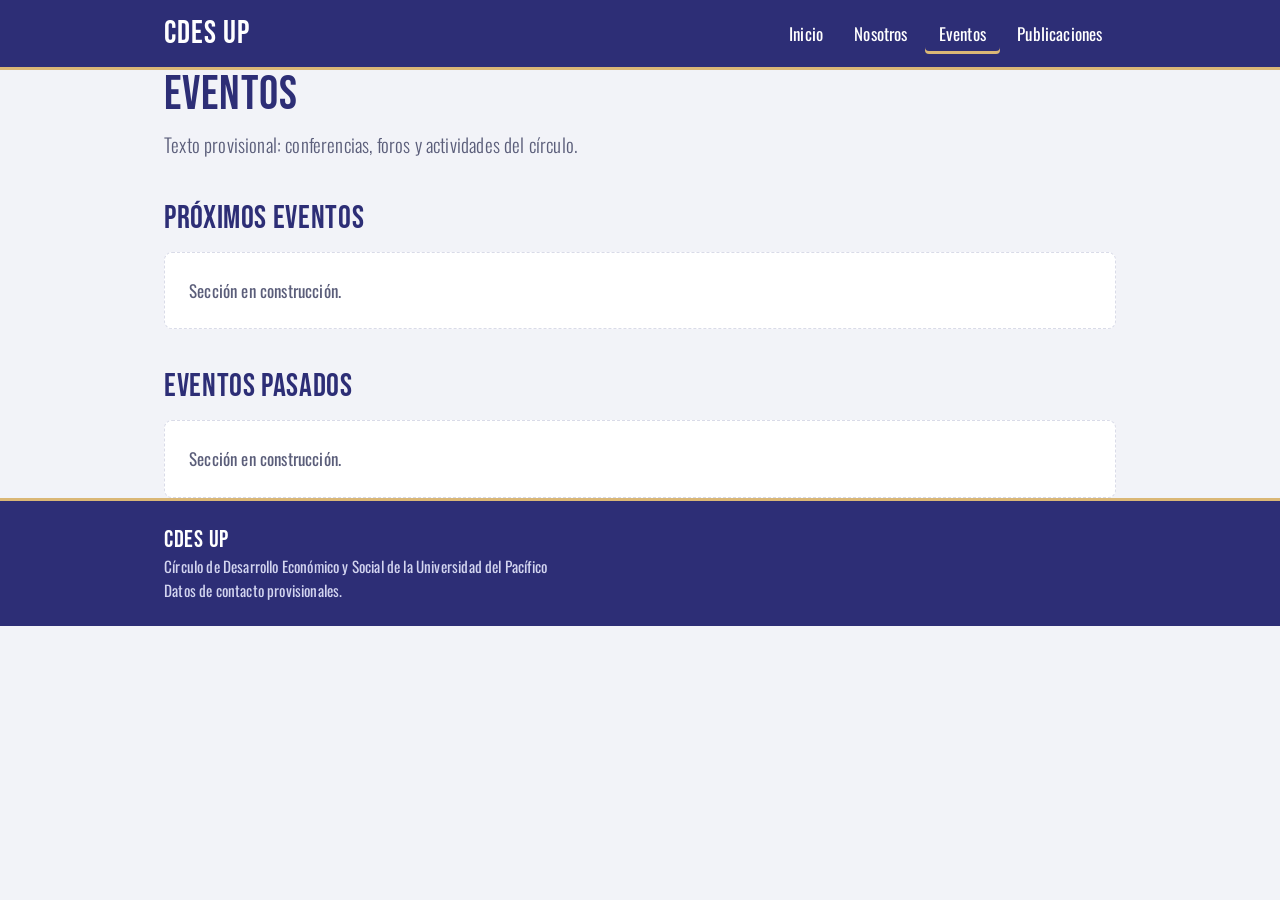
==== eventos.html @ 4848a427 "Add files via upload" ====
<!DOCTYPE html>
<html lang="es">
<head>
<meta charset="UTF-8">
<meta name="viewport" content="width=device-width, initial-scale=1.0">
<title>Eventos | CDES UP</title>
<link rel="stylesheet" href="estilos.css">
</head>
<body data-pagina="eventos">
<a class="salto" href="#contenido">Saltar al contenido</a>
<header class="cab" id="cab"></header>
<main class="ancho" id="contenido" tabindex="-1">
<h1>Eventos</h1>
<p class="lead">Texto provisional: conferencias, foros y actividades del círculo.</p>
<h2>Próximos eventos</h2><div class="pend">Sección en construcción.</div>
<h2>Eventos pasados</h2><div class="pend">Sección en construcción.</div>
</main>
<footer id="pie"></footer>
<script src="sitio.js"></script>
</body>
</html>
---- estilos.css ----
@import url("https://fonts.googleapis.com/css2?family=Bebas+Neue&family=Oswald:wght@300;400;700&display=swap");
:root{
  --fondo:#f2f3f8;--sup:#fff;--texto:#16172e;--suave:#5b5e7a;--linea:#d9dbe8;
  --indigo:#2d2e76;--oro:#dab776;--marca:#2d2e76;--titulo:#2d2e76;
  --reportes:#2d2e76;--investigaciones:#3e8fb0;--noticias:#dab776;--propuestas-de-politica:#50579b;
  --display:"Bebas Neue","Oswald",Impact,"Arial Narrow",sans-serif;
  --cuerpo:"Oswald","Arial Narrow","Roboto Condensed",system-ui,sans-serif;
}
@media (prefers-color-scheme:dark){:root{
  --fondo:#101128;--sup:#1a1b42;--texto:#eceefa;--suave:#a3a7cc;--linea:#2e3066;--marca:#dab776;--titulo:#eceefa;
  --reportes:#8d90e6;--investigaciones:#6ec0e0;--noticias:#dab776;--propuestas-de-politica:#a9b0f0;
}}
*{box-sizing:border-box}
body{margin:0;background:var(--fondo);color:var(--texto);font:400 17px/1.6 var(--cuerpo);letter-spacing:.01em}
a{color:var(--marca)}
:focus-visible{outline:2px solid var(--oro);outline-offset:2px}
.ancho{max-width:62rem;margin:0 auto;padding:0 1.25rem}
.salto{position:absolute;left:-999px}.salto:focus{left:1rem;top:1rem;background:var(--sup);padding:.5rem;z-index:5}
.cab{background:var(--indigo);border-bottom:3px solid var(--oro)}
.cab .ancho{display:flex;justify-content:space-between;align-items:center;gap:1rem;flex-wrap:wrap;padding-top:.8rem;padding-bottom:.8rem}
.marca{font:400 2rem/1 var(--display);color:#fff;text-decoration:none;letter-spacing:.03em}
.logo{height:3rem;width:auto;display:block}
nav.princ{display:flex;gap:.25rem;flex-wrap:wrap}
nav.princ a{padding:.45rem .85rem;border-radius:4px;color:#fff;text-decoration:none}
nav.princ a:hover{background:rgba(255,255,255,.12)}
nav.princ a[aria-current]{box-shadow:inset 0 -3px 0 var(--oro)}
main{padding-top:2.5rem;padding-bottom:4rem;outline:none}
h1{font:400 3rem/1.05 var(--display);letter-spacing:.02em;color:var(--titulo);margin:0 0 .6rem}
h2{font:400 2rem/1.1 var(--display);letter-spacing:.02em;color:var(--titulo);margin:2.5rem 0 1rem}
h3{font:700 1rem var(--cuerpo);margin:1.5rem 0 .5rem;color:var(--suave)}
.lead{font-size:1.2rem;font-weight:300;color:var(--suave);max-width:40rem;margin:0 0 1.5rem}
.boton{display:inline-block;background:var(--marca);color:var(--fondo);padding:.6rem 1.2rem;border-radius:4px;text-decoration:none;font-weight:700}
.hero{background:var(--indigo);border-left:6px solid var(--oro);border-radius:0 8px 8px 0;padding:2rem 2rem 2.2rem}
.hero h1{color:#fff;max-width:36rem}
.hero .lead{color:#d3d5f0}
.hero .boton{background:var(--oro);color:var(--indigo)}
.pend{border:1px dashed var(--linea);border-radius:8px;padding:1.5rem;color:var(--suave);background:var(--sup)}
.tabs{display:flex;gap:1.5rem;overflow-x:auto;border-bottom:1px solid var(--linea);margin:0 0 2rem;white-space:nowrap}
.tabs a{padding:.5rem 0;color:var(--suave);text-decoration:none}
.tabs a[aria-current]{color:var(--texto);font-weight:700;box-shadow:inset 0 -3px 0 var(--c,var(--oro))}
.cab-sec{border-top:5px solid var(--c);padding-top:1rem}
.tarjetas{display:grid;grid-template-columns:repeat(auto-fit,minmax(13rem,1fr));gap:1rem}
.tarjeta{display:block;background:var(--sup);border:1px solid var(--linea);border-top:5px solid var(--c);border-radius:4px;padding:1rem 1.1rem;color:var(--texto);text-decoration:none}
.tarjeta:hover{border-color:var(--c)}
.tarjeta b{font:400 1.6rem/1.1 var(--display);letter-spacing:.02em;color:var(--titulo);display:block;margin-bottom:.35rem}
.tarjeta span{color:var(--suave);font-size:.9rem;font-weight:300;display:block}
.tarjeta small{display:block;margin-top:.7rem;font-size:.9rem}
.ctr{display:flex;gap:.6rem;flex-wrap:wrap;margin:0 0 .5rem}
input,select{font:inherit;color:inherit;background:var(--sup);border:1px solid var(--linea);border-radius:4px;padding:.5rem .7rem}
input{flex:1 1 14rem}
.cuenta{color:var(--suave);font-size:.9rem;margin:.5rem 0 0}
ul{list-style:none;margin:0;padding:0}
.doc{display:flex;justify-content:space-between;align-items:baseline;gap:1rem;background:var(--sup);border-left:5px solid var(--c);border-radius:0 4px 4px 0;padding:.75rem 1rem;margin-bottom:.5rem}
.nombre{color:var(--texto);font-weight:400;font-size:1.08rem;text-decoration:none;overflow-wrap:anywhere}
.nombre:hover{color:var(--marca);text-decoration:underline}
.meta{color:var(--suave);font-size:.85rem;display:flex;gap:.9rem;flex-wrap:wrap;margin-top:.15rem}
.chip{display:inline-flex;align-items:center;gap:.4rem;color:var(--texto)}
.chip::before{content:"";width:.65rem;height:.65rem;border-radius:2px;background:var(--c)}
.vacio{color:var(--suave);padding:1.5rem 0}
footer{background:var(--indigo);border-top:3px solid var(--oro);color:#d3d5f0;font-size:.95rem;padding:1.5rem 0}
footer b{display:block;font:400 1.5rem var(--display);letter-spacing:.03em;color:#fff}
dialog{width:min(64rem,94vw);height:90vh;padding:0;border:1px solid var(--linea);border-radius:8px;background:var(--sup);color:var(--texto)}
dialog[open]{display:flex;flex-direction:column}
dialog::backdrop{background:rgba(0,0,0,.55)}
dialog header{display:flex;justify-content:space-between;align-items:center;gap:1rem;padding:.7rem 1rem;border-bottom:1px solid var(--linea)}
dialog header strong{overflow:hidden;text-overflow:ellipsis;white-space:nowrap}
dialog header span{display:flex;gap:1rem;align-items:center;white-space:nowrap}
dialog button{font:inherit;color:inherit;background:none;cursor:pointer;border:1px solid var(--linea);border-radius:4px;padding:.3rem .75rem}
dialog iframe{flex:1;width:100%;border:0;background:#fff}
@media (max-width:34rem){h1{font-size:2.3rem}.hero{padding:1.5rem 1.25rem}.doc{flex-direction:column;gap:.3rem}}
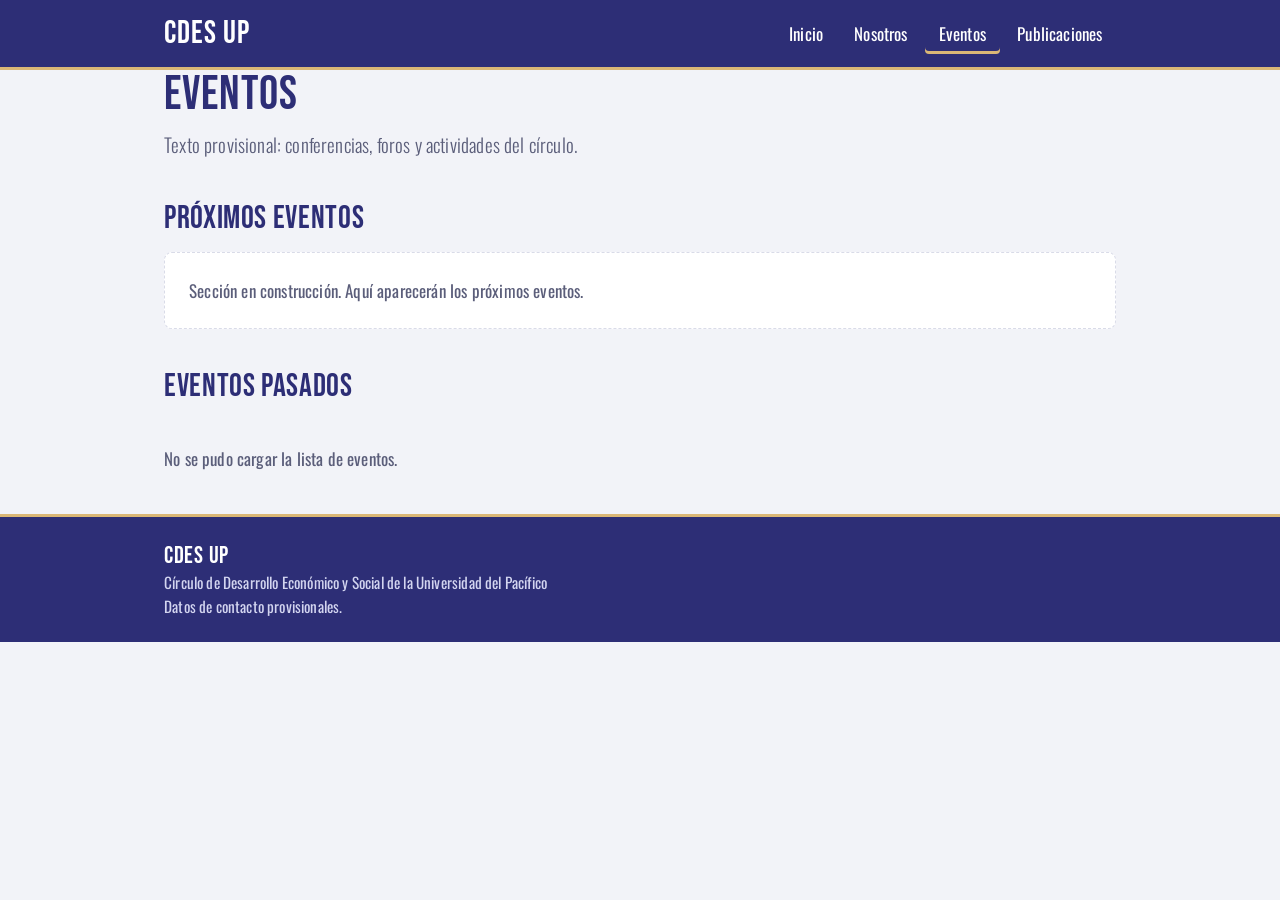
==== commit 3fc10c18: "Add files via upload" ====
--- a/eventos.html
+++ b/eventos.html
@@ -5,6 +5,7 @@
 <meta name="viewport" content="width=device-width, initial-scale=1.0">
 <title>Eventos | CDES UP</title>
 <link rel="stylesheet" href="estilos.css">
+<link rel="stylesheet" href="eventos.css">
 </head>
 <body data-pagina="eventos">
 <a class="salto" href="#contenido">Saltar al contenido</a>
@@ -12,10 +13,13 @@
 <main class="ancho" id="contenido" tabindex="-1">
 <h1>Eventos</h1>
 <p class="lead">Texto provisional: conferencias, foros y actividades del círculo.</p>
-<h2>Próximos eventos</h2><div class="pend">Sección en construcción.</div>
-<h2>Eventos pasados</h2><div class="pend">Sección en construcción.</div>
+<h2>Próximos eventos</h2>
+<div class="pend">Sección en construcción. Aquí aparecerán los próximos eventos.</div>
+<h2>Eventos pasados</h2>
+<div id="pasados"><p class="vacio">Cargando…</p></div>
 </main>
 <footer id="pie"></footer>
 <script src="sitio.js"></script>
+<script src="eventos.js"></script>
 </body>
 </html>
--- a/eventos.css
+++ b/eventos.css
@@ -0,0 +1,20 @@
+.ev-grid{display:grid;grid-template-columns:repeat(auto-fill,minmax(16rem,1fr));gap:1rem}
+.ev-card{display:flex;flex-direction:column;text-align:left;font:inherit;color:inherit;background:var(--sup);border:1px solid var(--linea);border-top:5px solid var(--oro);border-radius:4px;padding:0;overflow:hidden;cursor:pointer}
+.ev-card:hover{border-color:var(--marca)}
+.ev-card img,.ev-sinfoto{width:100%;aspect-ratio:16/10;object-fit:cover;display:block;background:var(--indigo)}
+.ev-info{display:block;padding:.9rem 1rem 1.1rem}
+.ev-fecha,.ev-tit{display:block}
+.ev-fecha{color:var(--suave);font-size:.85rem}
+.ev-tit{font:400 1.5rem/1.1 var(--display);letter-spacing:.02em;color:var(--titulo);margin:.2rem 0 .4rem}
+.ev-res{color:var(--suave);font-size:.95rem;font-weight:300;display:-webkit-box;-webkit-line-clamp:3;-webkit-box-orient:vertical;overflow:hidden}
+.ev-dlg{width:min(62rem,94vw);max-height:92vh;padding:0;border:1px solid var(--linea);border-radius:8px;background:var(--sup);color:var(--texto);overflow:auto}
+.ev-dlg::backdrop{background:rgba(0,0,0,.6)}
+.ev-x{position:absolute;top:.6rem;right:.6rem;z-index:2;font:inherit;background:var(--indigo);color:#fff;border:0;border-radius:4px;padding:.35rem .8rem;cursor:pointer}
+.ev-galeria{position:relative;background:#0b0c1f}
+.ev-galeria img{display:block;width:100%;max-height:68vh;object-fit:contain}
+.ev-nav{position:absolute;top:50%;transform:translateY(-50%);width:2.8rem;height:2.8rem;border-radius:50%;border:0;background:rgba(45,46,118,.85);color:#fff;font-size:1.8rem;line-height:1;cursor:pointer}
+.ev-prev{left:.7rem}.ev-next{right:.7rem}
+.ev-cont{position:absolute;right:.7rem;bottom:.6rem;background:rgba(0,0,0,.6);color:#fff;padding:.1rem .6rem;border-radius:4px;font-size:.85rem}
+.ev-texto{padding:1.25rem 1.5rem 1.75rem}
+.ev-texto h2{margin:.2rem 0 .8rem}
+.ev-desc{white-space:pre-line;max-width:46rem;margin:0}
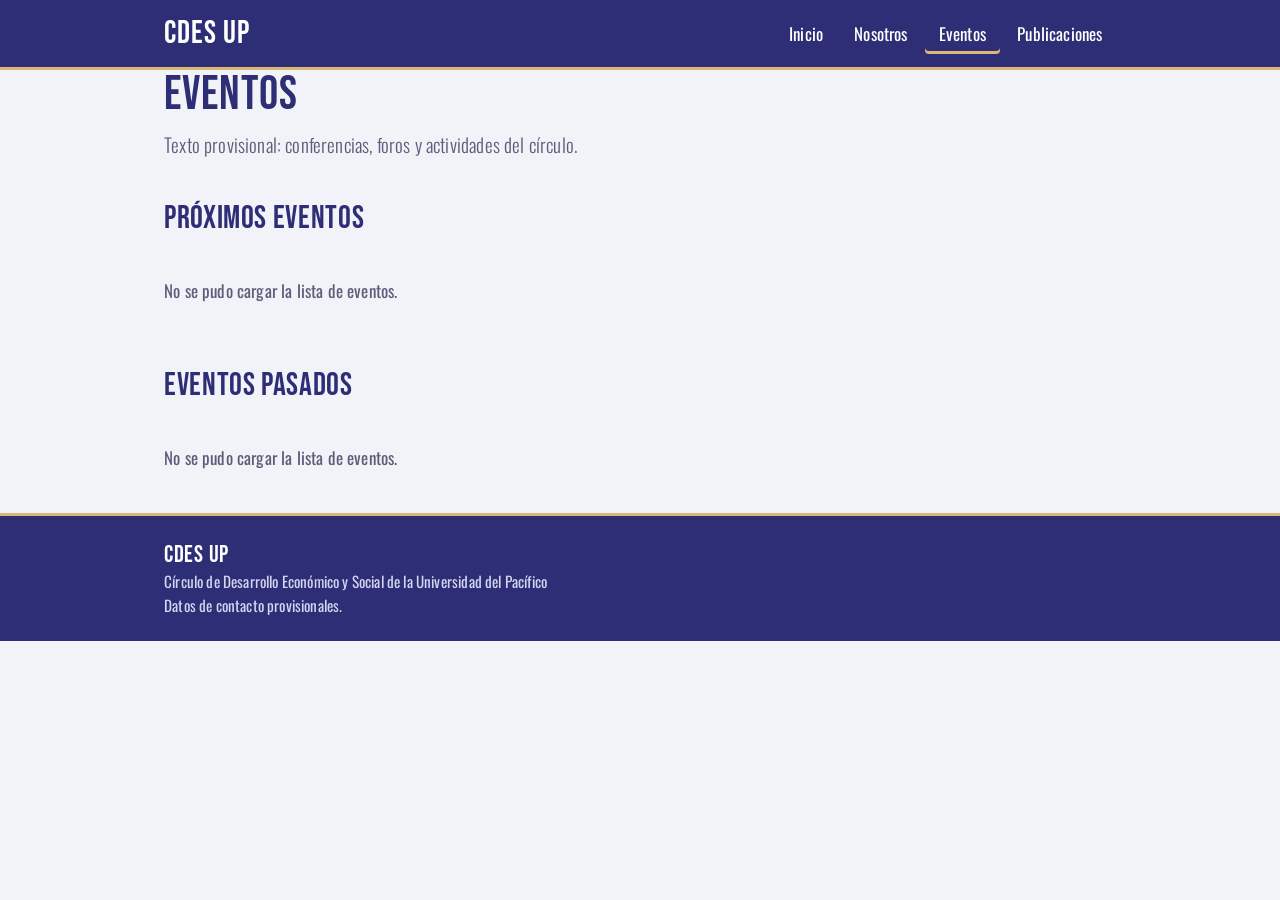
==== commit 7d85adbd: "Add files via upload" ====
--- a/eventos.html
+++ b/eventos.html
@@ -14,7 +14,7 @@
 <h1>Eventos</h1>
 <p class="lead">Texto provisional: conferencias, foros y actividades del círculo.</p>
 <h2>Próximos eventos</h2>
-<div class="pend">Sección en construcción. Aquí aparecerán los próximos eventos.</div>
+<div id="proximos"><p class="vacio">Cargando…</p></div>
 <h2>Eventos pasados</h2>
 <div id="pasados"><p class="vacio">Cargando…</p></div>
 </main>
--- a/eventos.css
+++ b/eventos.css
@@ -18,3 +18,6 @@
 .ev-texto{padding:1.25rem 1.5rem 1.75rem}
 .ev-texto h2{margin:.2rem 0 .8rem}
 .ev-desc{white-space:pre-line;max-width:46rem;margin:0}
+.ev-tag{display:block;margin-top:.6rem;font-size:.85rem;font-weight:700;color:var(--marca)}
+.ev-insc{display:inline-block;margin-top:1.25rem}
+.ev-insc[hidden]{display:none}
